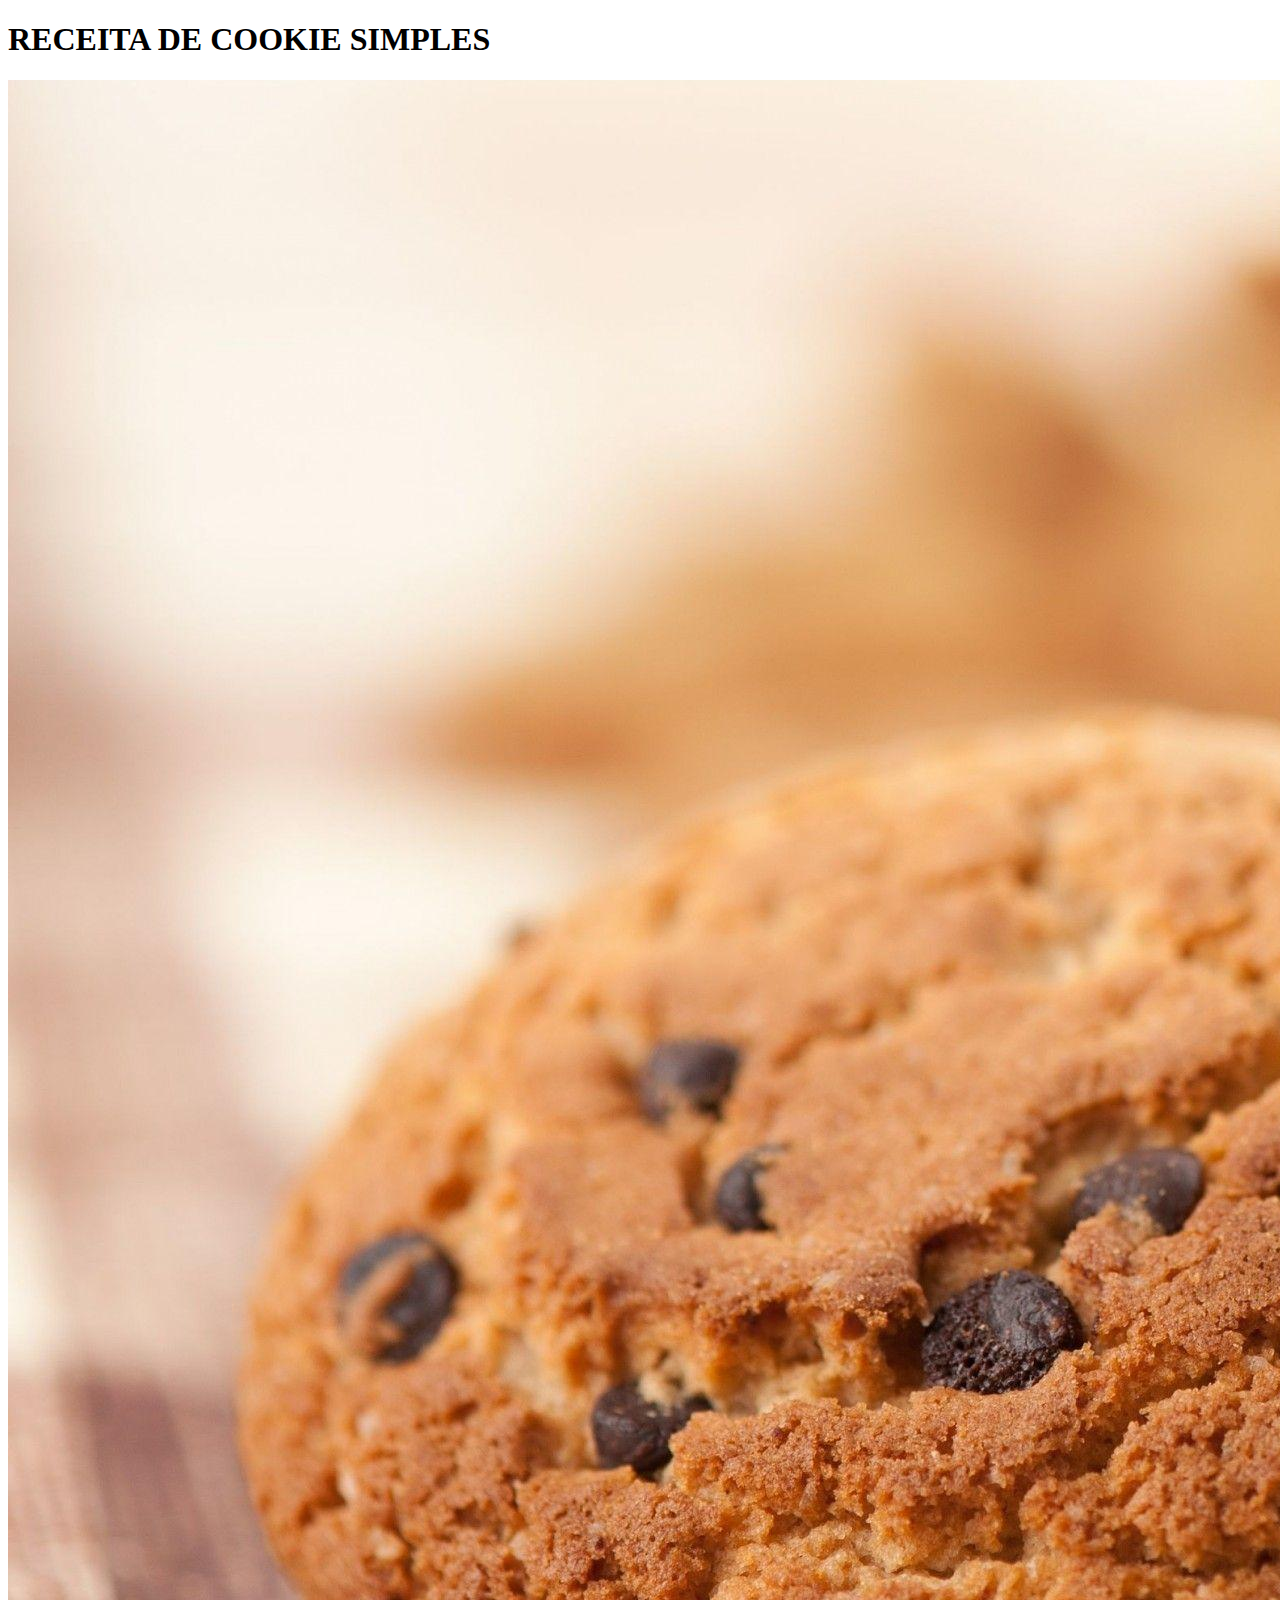
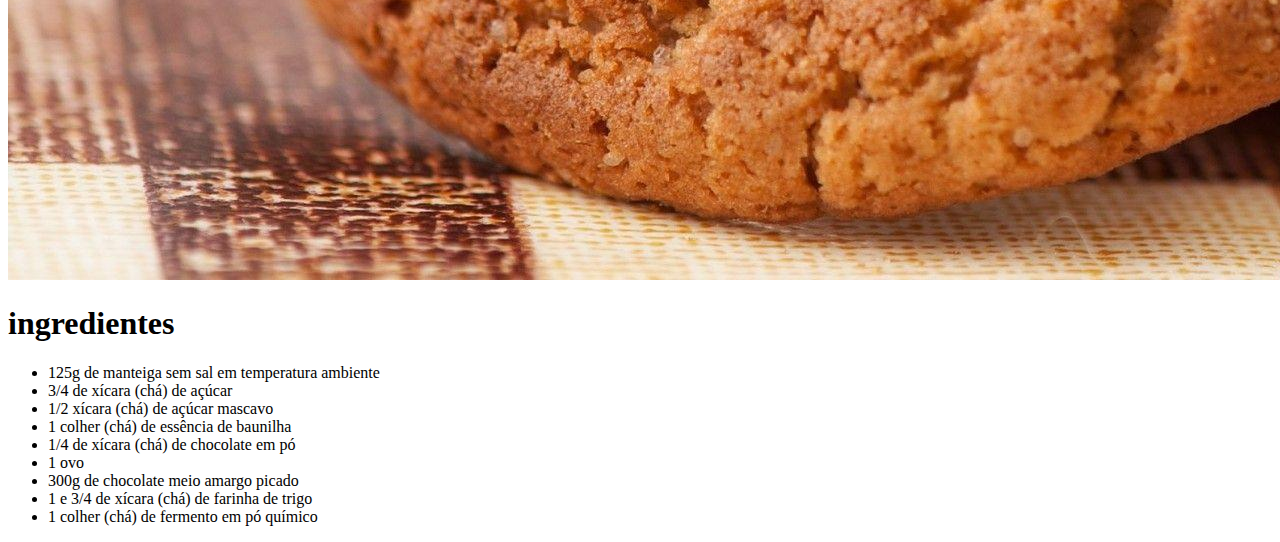
==== arquivo.html @ b255e3c8 "Add files via upload" ====
<!DOCTYPE html>
<html lang="en">
<head>
	<meta charset="UTF-8">
	<meta name="viewport" content="width=device-width, initial-scale=1.0">
	<title>Document</title>
</head>
<body>
	
</body>
</html>


<h1> RECEITA DE COOKIE SIMPLES </h1>

<img id="pagina"src ="banner.jpg">

<h1> ingredientes </h1>

<ul><li>125g de manteiga sem sal em temperatura ambiente</li>
<li>3/4 de xícara (chá) de açúcar</li>
<li>1/2 xícara (chá) de açúcar mascavo</li>
<li>1 colher (chá) de essência de baunilha</li>
<li>1/4 de xícara (chá) de chocolate em pó</li>
<li>1 ovo</li>
<li>300g de chocolate meio amargo picado</li>
<li>1 e 3/4 de xícara (chá) de farinha de trigo</li>
<li>1 colher (chá) de fermento em pó químico</li>
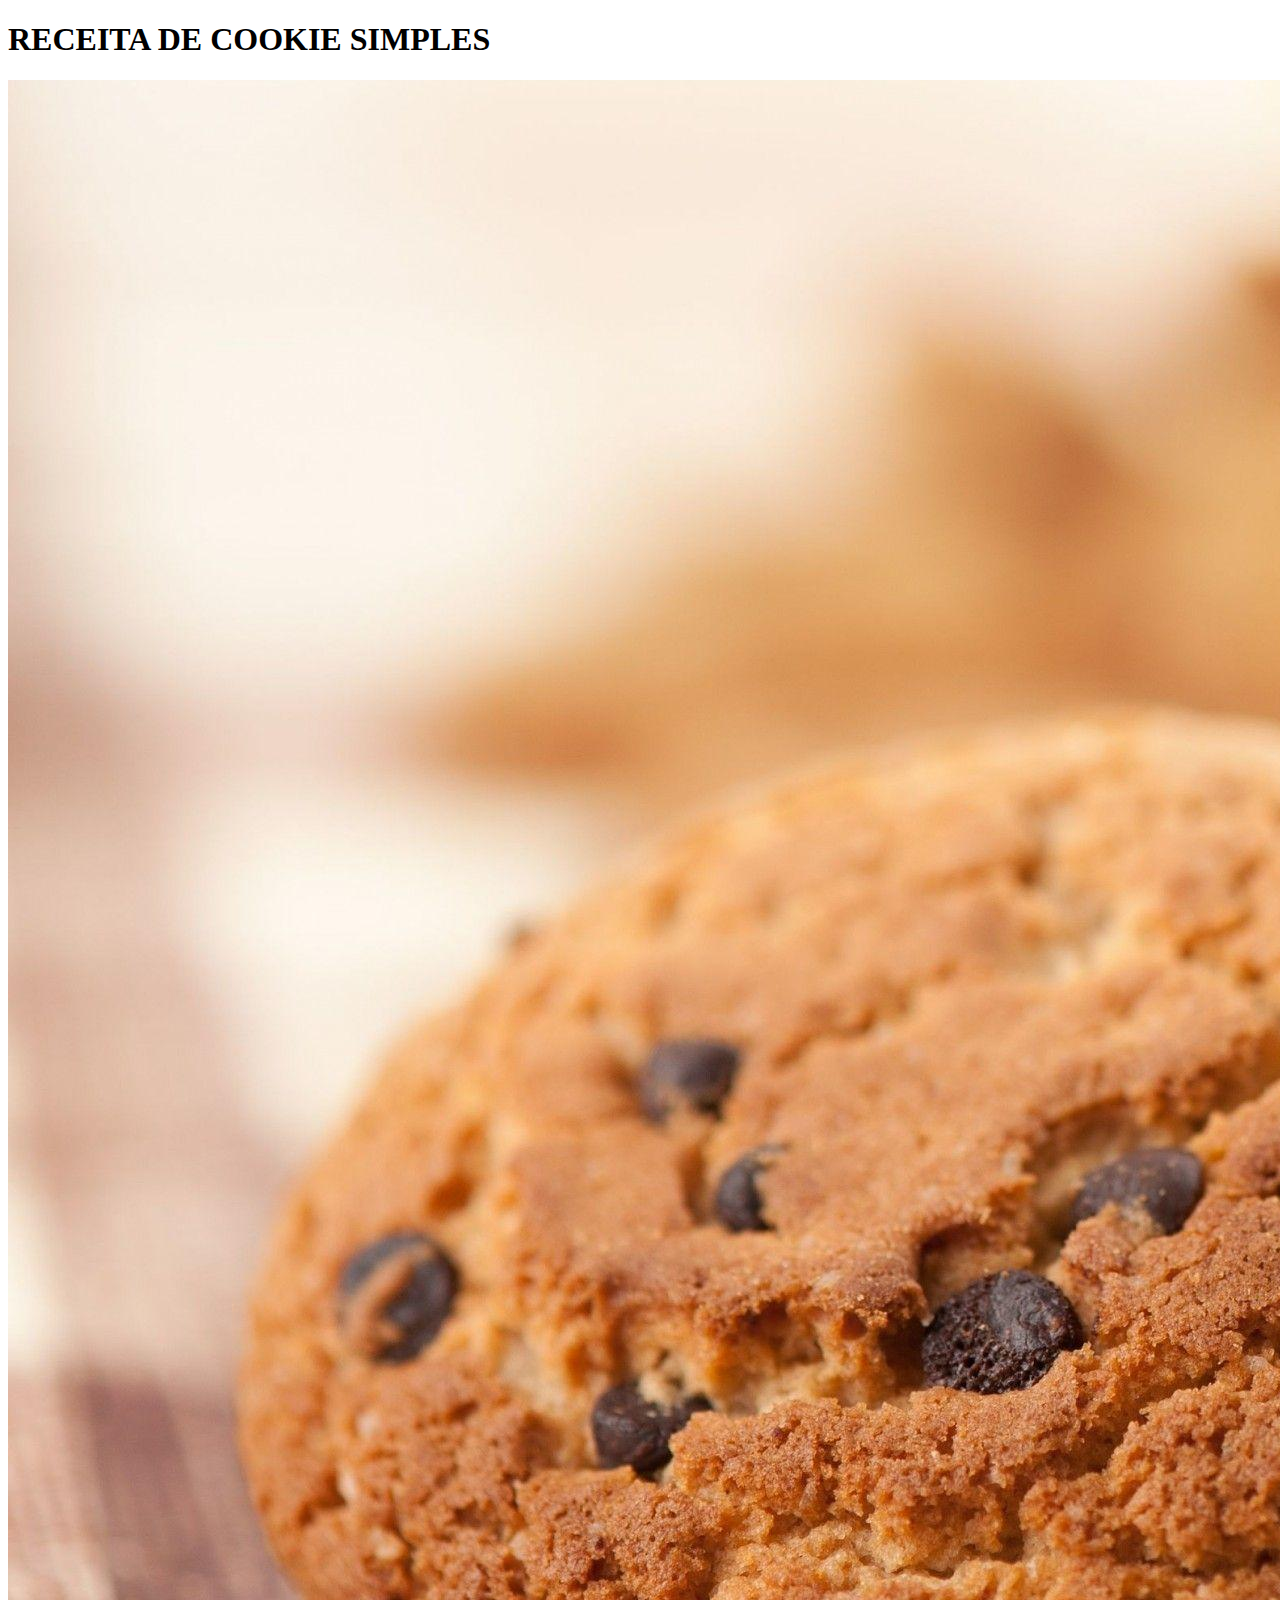
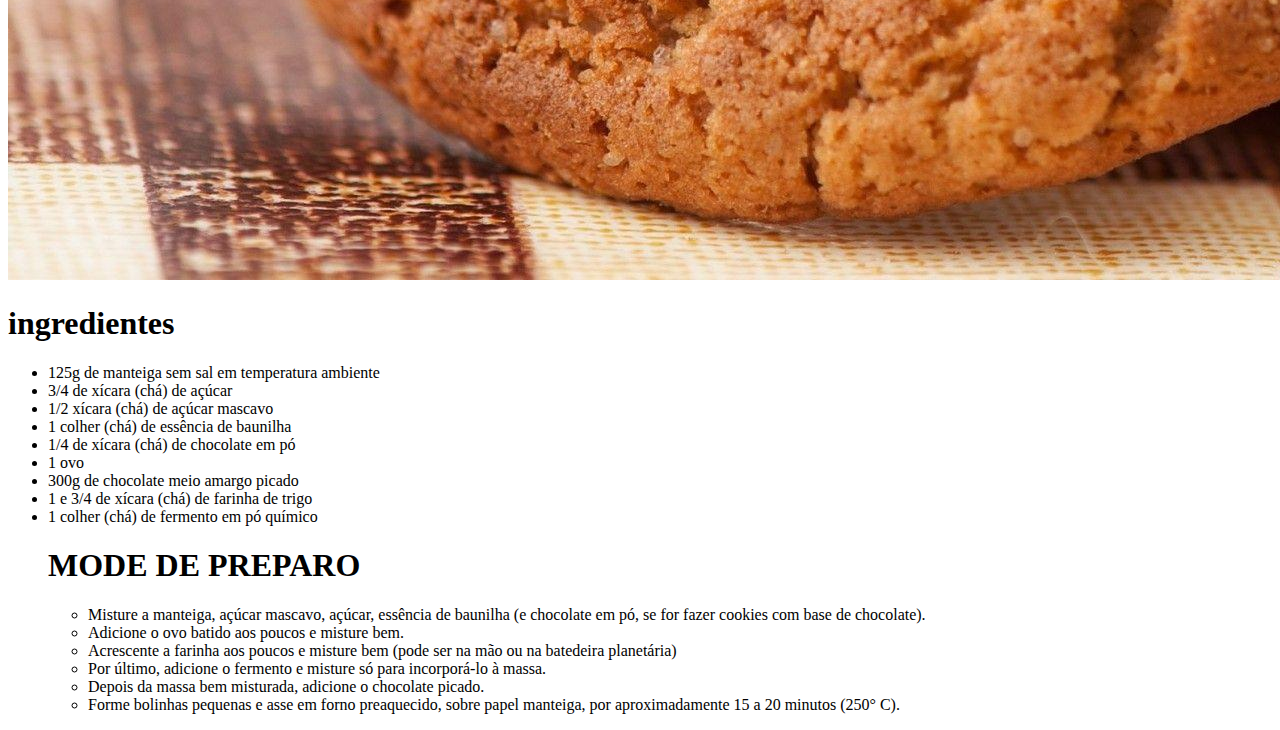
==== commit eb5edf88: "Add files via upload" ====
--- a/arquivo.html
+++ b/arquivo.html
@@ -6,7 +6,7 @@
 	<title>Document</title>
 </head>
 <body>
-	
+
 </body>
 </html>
 
@@ -27,3 +27,23 @@
 <li>1 e 3/4 de xícara (chá) de farinha de trigo</li>
 <li>1 colher (chá) de fermento em pó químico</li>
 
+
+
+
+
+<h1>MODE DE PREPARO</h1>
+
+
+
+
+<ul><li>Misture a manteiga, açúcar mascavo, açúcar, essência de baunilha (e chocolate em pó, se for fazer cookies com base de chocolate).</li>
+
+<li>Adicione o ovo batido aos poucos e misture bem.</li>
+
+<li>Acrescente a farinha aos poucos e misture bem (pode ser na mão ou na batedeira planetária)</li>
+
+<li>Por último, adicione o fermento e misture só para incorporá-lo à massa.</li>
+
+<li>Depois da massa bem misturada, adicione o chocolate picado.</li>
+
+<li>Forme bolinhas pequenas e asse em forno preaquecido, sobre papel manteiga, por aproximadamente 15 a 20 minutos (250° C).</li>